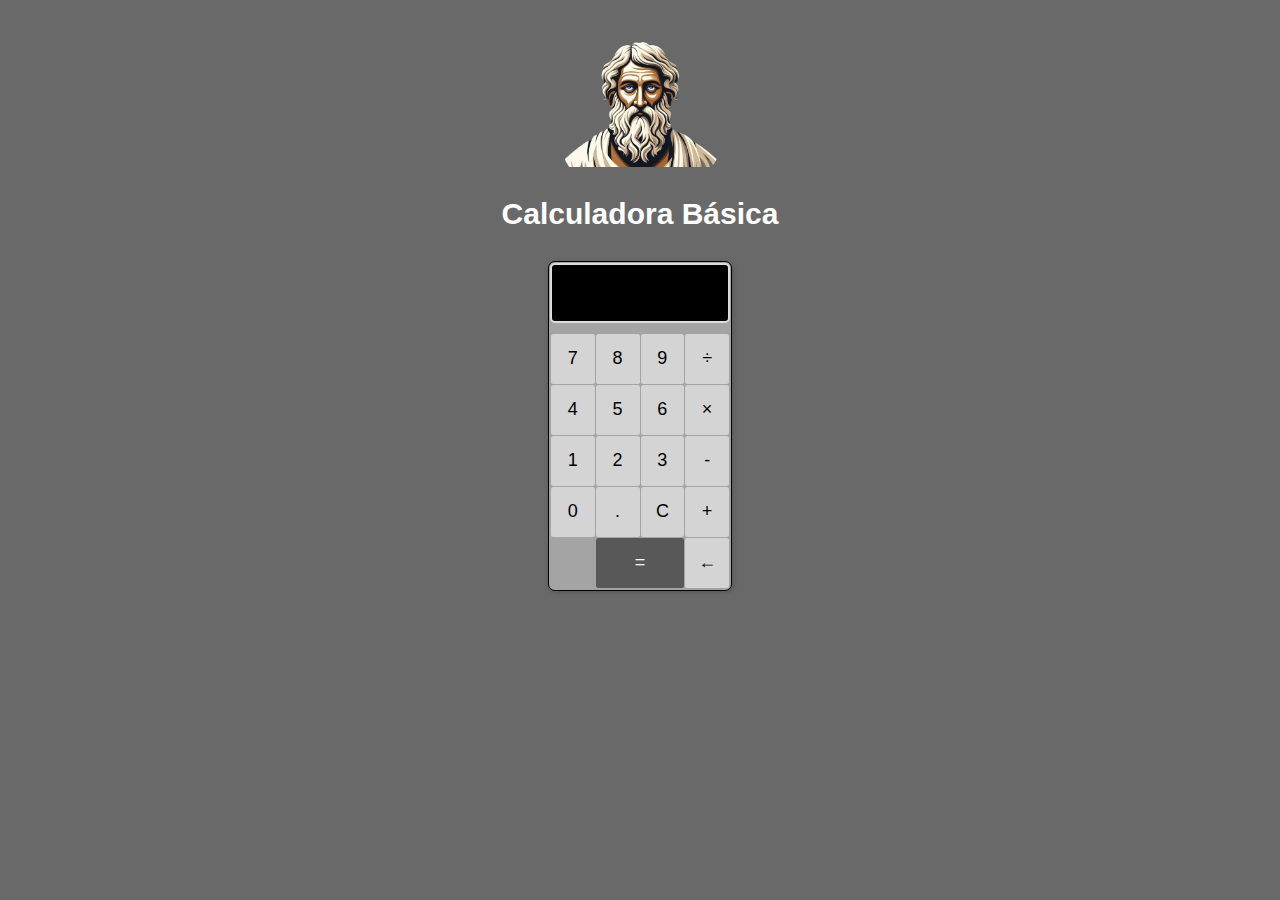
==== index.html @ 2cdcd26b "Add files via upload" ====
﻿<html lang="en">
<head>
    <meta charset="utf-8" />
    <title>Calculadora v 0.2</title>
    <link rel="stylesheet" href="Style.css" />
    <script src="Script.js"></script>
</head>
<body>
    <img src="Matematicas.png" alt="AmericaDeCali">
    <h3>Calculadora Básica</h3>
    <div class="calculator">
        <input type="text" id="display" class="display" readonly />

        <!-- Botones -->
        <div class="buttons">
            <button onclick="agregar('7')">7</button>
            <button onclick="agregar('8')">8</button>
            <button onclick="agregar('9')">9</button>
            <button onclick="agregar('/')">÷</button>

            <button onclick="agregar('4')">4</button>
            <button onclick="agregar('5')">5</button>
            <button onclick="agregar('6')">6</button>
            <button onclick="agregar('*')">×</button>

            <button onclick="agregar('1')">1</button>
            <button onclick="agregar('2')">2</button>
            <button onclick="agregar('3')">3</button>
            <button onclick="agregar('-')">-</button>

            <button onclick="agregar('0')">0</button>
            <button onclick="agregar('.')">.</button>
            <button onclick="limpiar()">C</button>
            <button onclick="agregar('+')">+</button>
            <br />
            <button onclick="calcular()" class="equal">=</button>
            <button onclick="borrarUltimo()" class="Delete">←</button>
        </div>
    </div>
</body>
</html>
---- Style.css ----
﻿body {
    font-family: Arial, sans-serif;
    text-align: center;
    margin-top: 40px;
    background-color: dimgrey;
    color: dimgrey
}
h3{
    font-size:30px;
    font-family:'Trebuchet MS', 'Lucida Sans Unicode', 'Lucida Grande', 'Lucida Sans', Arial, sans-serif;
    text-align:center;
    color:white
}

.calculator {
    display: inline-block;
    width: 180px;
    border: 1px solid #000;
    padding: 1px;
    border-radius: 7px;
    background-color: #A4A4A4;
    box-shadow: 1px 1px 5px rgba(0, 0, 0, 0.2);
}

.display {
    width: 180px;
    height: 60px;
    font-size: 25px;
    text-align: right;
    margin-bottom: 10px;
    background-color: black;
    color: greenyellow;
    padding: 5px;
    border: 2px solid #ddd;
    border-radius: 5px;
    box-shadow: inset 1px 1px 3px rgba(0, 0, 0, 0.1);
}

.buttons {
    display: grid;
    grid-template-columns: repeat(4, 1fr);
    gap: 1px;
    justify-content: center;
    margin: 1;
    align-items: center;
}

    .buttons button {
        width: 100%;
        height: 50px;
        font-size: 18px;
        border: none;
        border-radius: 2.5px;
        background-color: #d4d4d4;
        cursor: pointer;
        transition: background-color 0.3s ease;
    }

        .buttons button:hover {
            background-color: #f90808;
        }

    .buttons .equal {
        grid-column: span 2;
        height: 50px;
        background-color: #585858;
        color: white;
    }

        .buttons .equal:hover {
            background-color: #4caf50;
            color: #FF0000;
        }

    .buttons .Borrar {
        grid-column: span 2;
        height: 50px;
        background-color: #585858;
        color: white;
    }

        .buttons .Borrar:hover {
            background-color: #4caf50;
            color: #FF0000;
        }

img {
    width: 200px;
    height: auto;
}
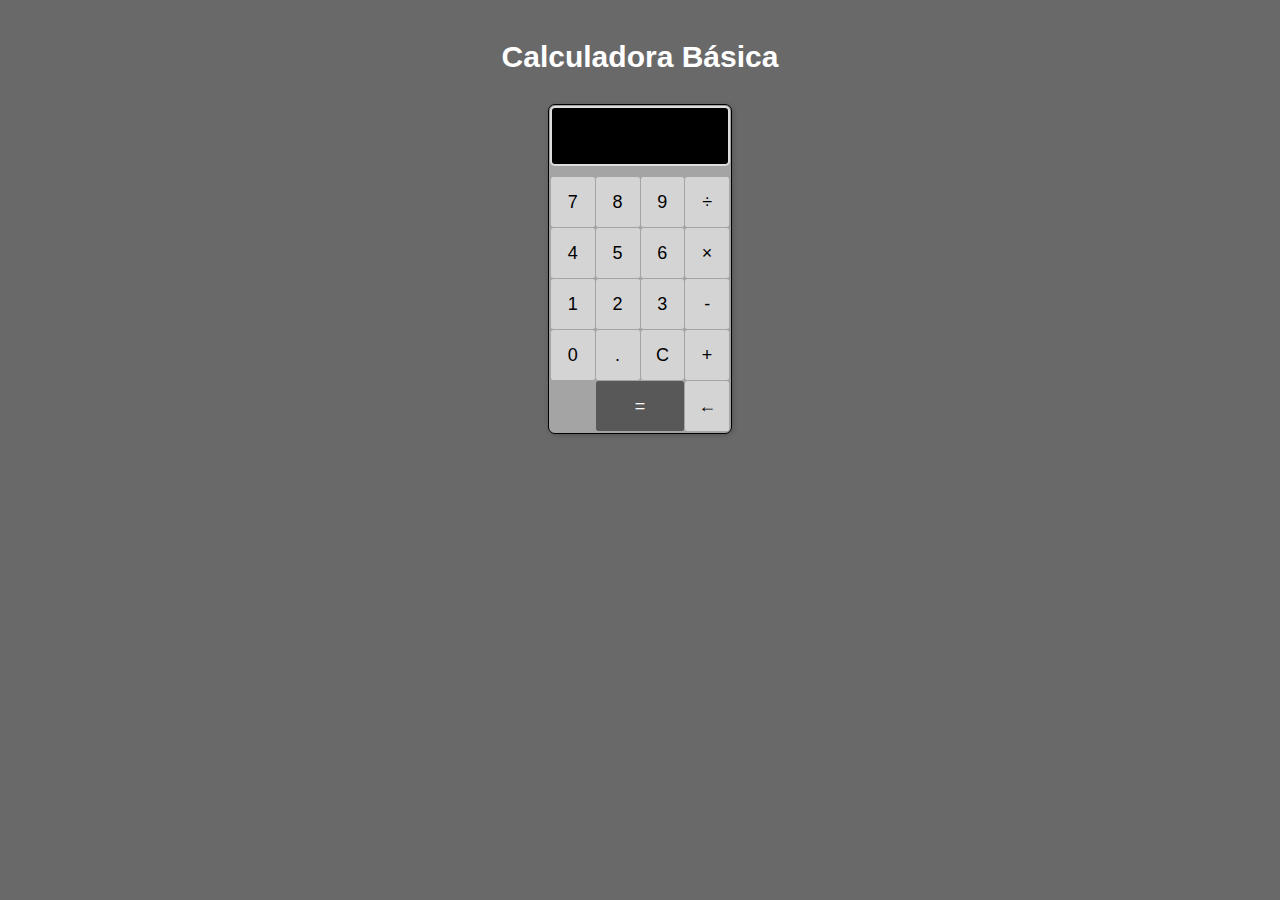
==== commit 6f7fb19f: "Add files via upload" ====
--- a/index.html
+++ b/index.html
@@ -6,7 +6,7 @@
     <script src="Script.js"></script>
 </head>
 <body>
-    <img src="Matematicas.png" alt="AmericaDeCali">
+    <!--<img src="Matematicas.png" alt="AmericaDeCali">-->
     <h3>Calculadora Básica</h3>
     <div class="calculator">
         <input type="text" id="display" class="display" readonly />
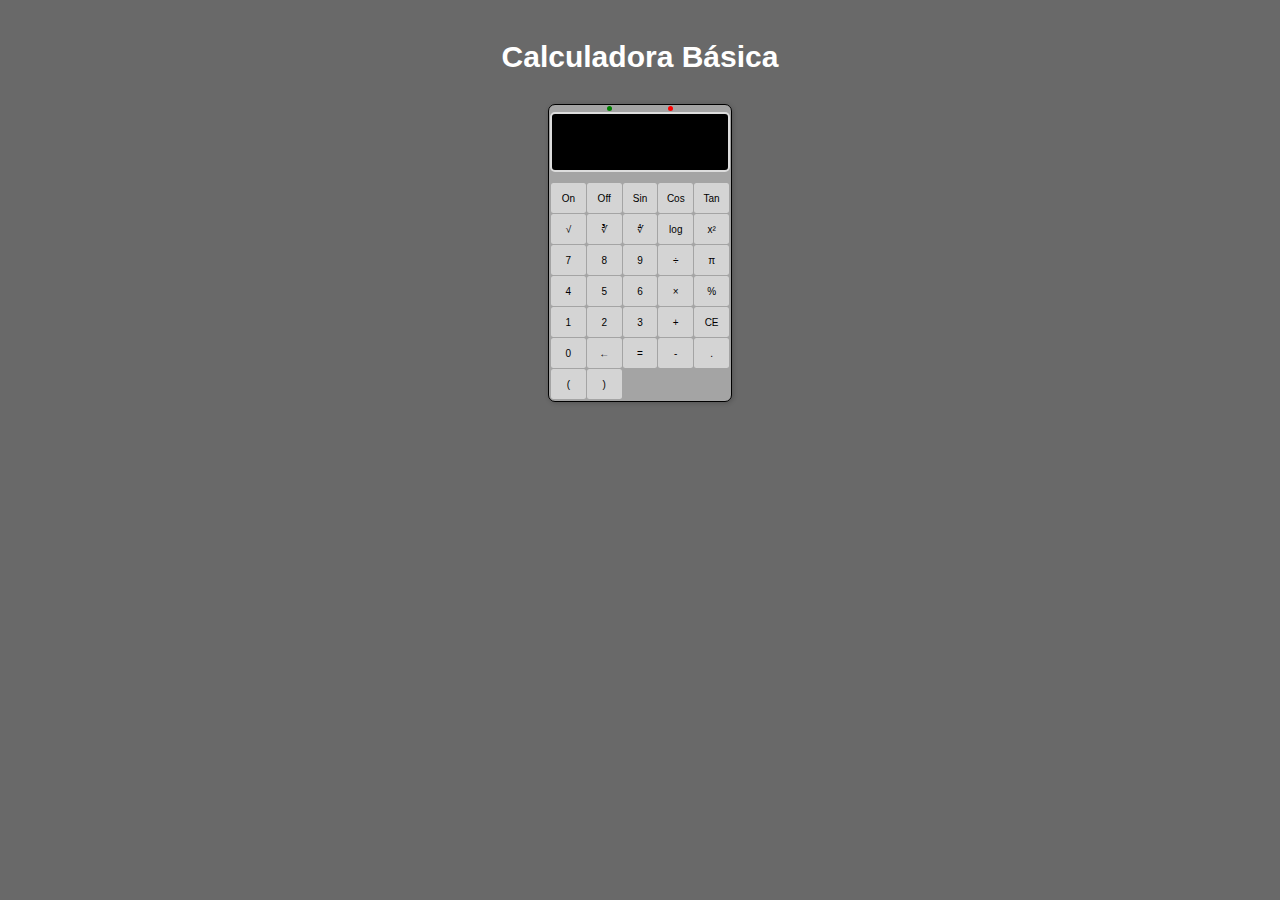
==== commit 3690eb4d: "Add files via upload" ====
--- a/index.html
+++ b/index.html
@@ -9,32 +9,54 @@
     <!--<img src="Matematicas.png" alt="AmericaDeCali">-->
     <h3>Calculadora Básica</h3>
     <div class="calculator">
+        <div class="led-container">
+            <div id="ledEncendido" class="led"></div>
+            <div id="ledApagado" class="led"></div>
+        </div>
         <input type="text" id="display" class="display" readonly />
 
         <!-- Botones -->
         <div class="buttons">
-            <button onclick="agregar('7')">7</button>
-            <button onclick="agregar('8')">8</button>
-            <button onclick="agregar('9')">9</button>
-            <button onclick="agregar('/')">÷</button>
 
-            <button onclick="agregar('4')">4</button>
-            <button onclick="agregar('5')">5</button>
-            <button onclick="agregar('6')">6</button>
-            <button onclick="agregar('*')">×</button>
+            <button class="boton block" onclick="encenderLed()">On</button>
+            <button class="boton block" onclick="apagarLed()">Off</button>
+            <button class="boton block" onclick="calcularSeno()">Sin</button>
+            <button class="boton block" onclick="calcularCoseno()">Cos</button>
+            <button class="boton block" onclick="calcularTangente()">Tan</button>
 
-            <button onclick="agregar('1')">1</button>
-            <button onclick="agregar('2')">2</button>
-            <button onclick="agregar('3')">3</button>
-            <button onclick="agregar('-')">-</button>
+            <button class="boton block" onclick="calcularRaiz()">√</button>
+            <button class="boton block" onclick="calcularRaizCubica()">∛</button>
+            <button class="boton block" onclick="calcularRaizCuarta()">∜</button>
+            <button class="boton block" onclick="calcularLog()">log</button>
+            <button class="boton block" onclick="elevarAlCuadrado()">x²</button>
 
-            <button onclick="agregar('0')">0</button>
-            <button onclick="agregar('.')">.</button>
-            <button onclick="limpiar()">C</button>
-            <button onclick="agregar('+')">+</button>
-            <br />
-            <button onclick="calcular()" class="equal">=</button>
-            <button onclick="borrarUltimo()" class="Delete">←</button>
+            <button class="boton block" onclick="agregar('7')">7</button>
+            <button class="boton block" onclick="agregar('8')">8</button>
+            <button class="boton block" onclick="agregar('9')">9</button>
+            <button class="boton block" onclick="agregar('/')">÷</button>
+            <button class="block" onclick="insertarPI()">π</button>
+
+            <button class="boton block" onclick="agregar('4')">4</button>
+            <button class="boton block" onclick="agregar('5')">5</button>
+            <button class="boton block" onclick="agregar('6')">6</button>
+            <button class="boton block" onclick="agregar('*')">×</button>
+
+            <button class="boton block" onclick="calcularPorcentaje()">%</button>
+            <button class="boton block" onclick="agregar('1')">1</button>
+            <button class="boton block" onclick="agregar('2')">2</button>
+            <button class="boton block" onclick="agregar('3')">3</button>
+            <button class="boton block" onclick="agregar('+')">+</button>
+
+            <button class="boton block" onclick="limpiar()">CE</button>
+            <button class="boton block" onclick="agregar('0')">0</button>
+            <button class="boton block" onclick="borrarUltimo()" class="Delete">←</button>
+            <button class="boton block" onclick="calcular()" class="equal">=</button>
+            <button class="boton block" onclick="agregar('-')">-</button>
+
+            <button class="boton block" onclick="agregar('.')">.</button>
+            <button class="boton block" onclick="insertarParentesisAbrir()">&#40;</button>
+            <button class="boton block" onclick="insertarParentesisCerrar()">&#41;</button>
+
         </div>
     </div>
 </body>
--- a/Style.css
+++ b/Style.css
@@ -5,11 +5,12 @@
     background-color: dimgrey;
     color: dimgrey
 }
-h3{
-    font-size:30px;
-    font-family:'Trebuchet MS', 'Lucida Sans Unicode', 'Lucida Grande', 'Lucida Sans', Arial, sans-serif;
-    text-align:center;
-    color:white
+
+h3 {
+    font-size: 30px;
+    font-family: 'Trebuchet MS', 'Lucida Sans Unicode', 'Lucida Grande', 'Lucida Sans', Arial, sans-serif;
+    text-align: center;
+    color: white
 }
 
 .calculator {
@@ -38,7 +39,7 @@
 
 .buttons {
     display: grid;
-    grid-template-columns: repeat(4, 1fr);
+    grid-template-columns: repeat(5, 1fr);
     gap: 1px;
     justify-content: center;
     margin: 1;
@@ -47,8 +48,8 @@
 
     .buttons button {
         width: 100%;
-        height: 50px;
-        font-size: 18px;
+        height: 30px;
+        font-size: 10px;
         border: none;
         border-radius: 2.5px;
         background-color: #d4d4d4;
@@ -61,8 +62,8 @@
         }
 
     .buttons .equal {
-        grid-column: span 2;
-        height: 50px;
+        grid-column: span 1;
+        height: 30px;
         background-color: #585858;
         color: white;
     }
@@ -84,7 +85,34 @@
             color: #FF0000;
         }
 
-img {
-    width: 200px;
-    height: auto;
+
+/* Estilo para los contenedores de los LEDs */
+.led-container {
+    display: flex;
+    justify-content: space-evenly; /* Separar los LEDs */
+    margin-bottom: 1px;
 }
+
+/* Estilo común para los LEDs */
+.led {
+    width: 5px; /* Tamaño más pequeño */
+    height: 5px; /* Tamaño más pequeño */
+    border-radius: 60%;
+    transition: background-color 0.1s;
+}
+
+/* LED apagado (rojo) */
+#ledApagado {
+    background-color: red;
+}
+
+/* LED encendido (verde) */
+#ledEncendido {
+    background-color: green;
+}
+
+/* Estilo para los botones deshabilitados */
+button:disabled {
+    background-color: grey; /* Fondo gris para botones deshabilitados */
+    cursor: not-allowed; /* Cambiar cursor para mostrar que están deshabilitados */
+}
